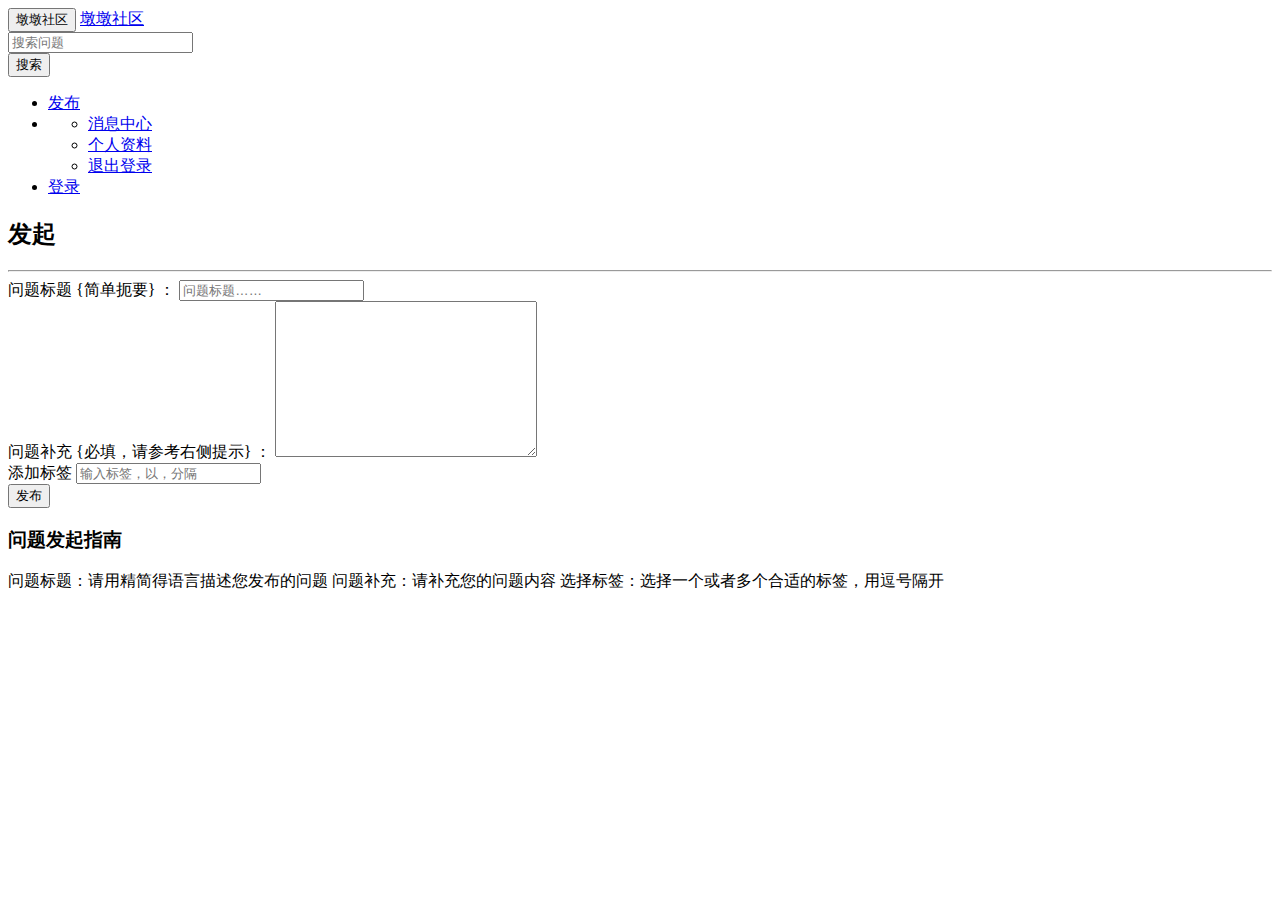
==== src/main/resources/templates/publish.html @ eb55f63a "完成首页问题列表功能" ====
<!DOCTYPE HTML>
<html xmlns:th="http://www.thymeleaf.org">
<head>
    <title>发布-墩墩社区</title>
    <meta http-equiv="Content-Type" content="text/html; charset=UTF-8"/>
    <link rel="stylesheet" href="css/bootstrap.min.css">
    <link rel="stylesheet" href="css/bootstrap-theme.min.css">
    <link rel="stylesheet" href="css/community.css">
    <script src="js/bootstrap.min.js" type="application/javascript"></script>

</head>
<body>
<nav class="navbar navbar-default">
    <div class="container-fluid">
        <!-- Brand and toggle get grouped for better mobile display -->
        <div class="navbar-header">
            <button type="button" class="navbar-toggle collapsed" data-toggle="collapse"
                    data-target="#bs-example-navbar-collapse-1" aria-expanded="false">
                <span class="sr-only">墩墩社区</span>
                <span class="icon-bar"></span>
                <span class="icon-bar"></span>
                <span class="icon-bar"></span>
            </button>
            <a class="navbar-brand" href="/">墩墩社区</a>
        </div>

        <!-- Collect the nav links, forms, and other content for toggling -->
        <div class="collapse navbar-collapse" id="bs-example-navbar-collapse-1">
            <form class="navbar-form navbar-left">
                <div class="form-group">
                    <input type="text" class="form-control" placeholder="搜索问题">
                </div>
                <button type="submit" class="btn btn-default">搜索</button>
            </form>
            <ul class="nav navbar-nav navbar-right">
                <li th:if="${session.user != null}">
                    <a href="/publish">发布</a>
                </li>
                <li class="dropdown" th:if="${session.user != null}">
                    <a href="#" class="dropdown-toggle" data-toggle="dropdown" role="button" aria-haspopup="true"
                       aria-expanded="false" th:text="${session.user.getName()}"> <span class="caret"></span></a>
                    <ul class="dropdown-menu">
                        <li><a href="#">消息中心</a></li>
                        <li><a href="#">个人资料</a></li>
                        <li><a href="#">退出登录</a></li>
                    </ul>
                </li>
                <li th:if="${session.user == null}"><a
                        href="https://github.com/login/oauth/authorize?client_id=2328690808ac7c90abe8&redirect_uri=http://localhost:8080/callback&scope=user&state=1">登录</a>
                </li>
            </ul>
        </div>
    </div>

</nav>
<div class="container-fluid main">
    <div class="row">
        <div class="col-lg-9 col-md-12 col-sm-12 col-xs-12">
            <h2><span class="glyphicon glyphicon-plus" aria-hidden="true">发起</span></h2>
            <hr>
            <form action="/publish" method="post">
                <div class="form-group">
                    <label for="title">问题标题 {简单扼要} ：</label>
                    <input type="text" class="form-control" th:value="${title}" id="title" name="title"
                           placeholder="问题标题……">
                </div>
                <div class="form-group">
                    <label for="description">问题补充 {必填，请参考右侧提示} ：</label>
                    <textarea name="description" id="description" class="form-control" th:text="${description}"
                              cols="30" rows="10"></textarea>
                </div>
                <div class="form-group">
                    <label for="tag">添加标签</label>
                    <input type="text" class="form-control" th:value="${tag}" id="tag" name="tag"
                           placeholder="输入标签，以，分隔">
                </div>
                <div class="container-fluid main">
                    <div class="row">
                        <div class="col-lg-3 col-md-12 col-sm-12 col-xs-12">
                            <div class="alert alert-danger col-lg-9 col-md-12 col-sm-12 col-xs-12"
                                 th:text="${error}" th:if="${error != null}">
                            </div>
                        </div>
                        <div class="col-lg-9 col-md-12 col-sm-12 col-xs-12">
                            <button type="submit"
                                    class="btn btn-success btn-publish">发布
                            </button>
                        </div>

                    </div>
                </div>

            </form>
        </div>
        <div class="col-lg-3 col-md-12 col-sm-12 col-xs-12">
            <h3>问题发起指南</h3>
            问题标题：请用精简得语言描述您发布的问题
            问题补充：请补充您的问题内容
            选择标签：选择一个或者多个合适的标签，用逗号隔开
        </div>
    </div>
</div>
</body>
</html>
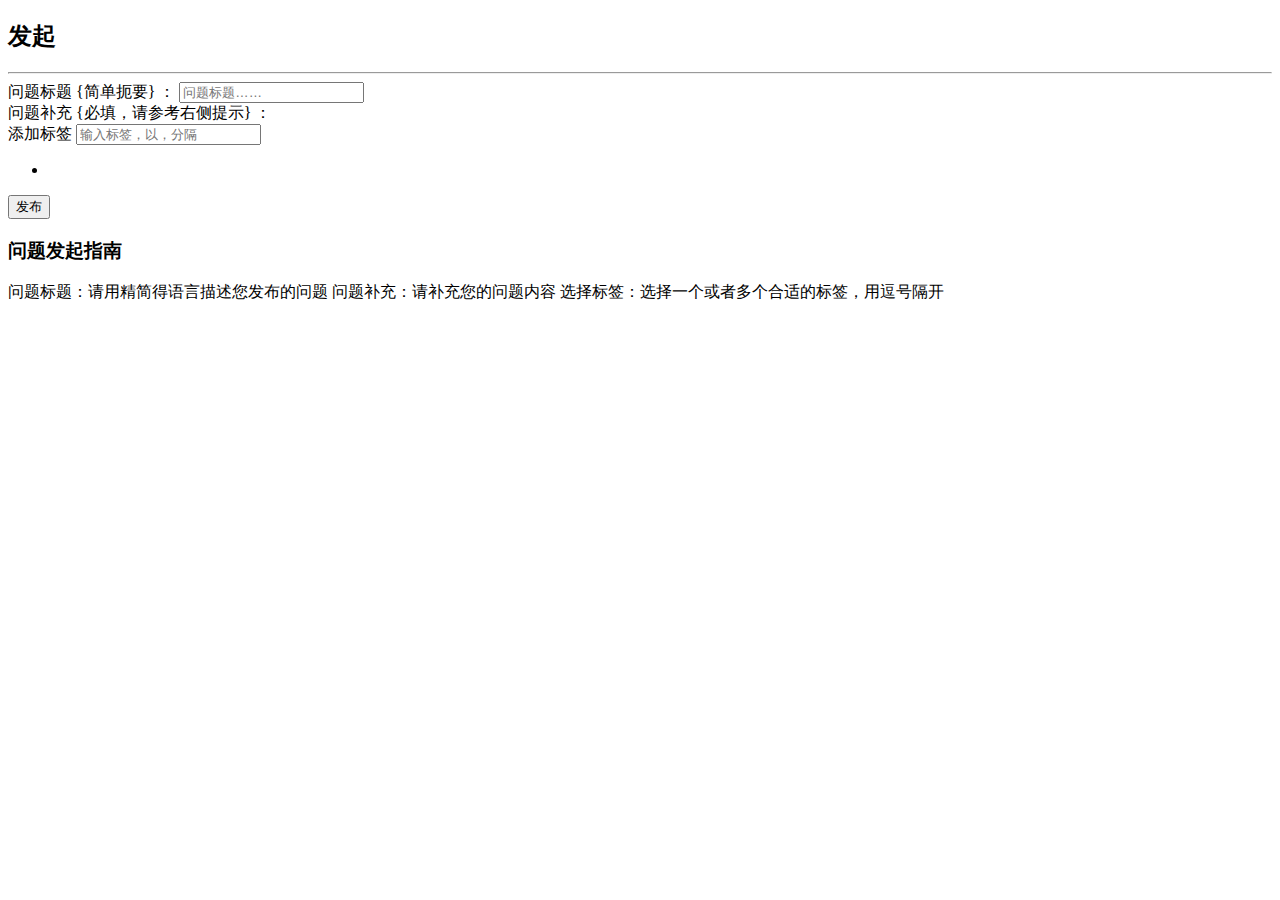
==== commit c1fa9a5a: "完成搜索功能" ====
--- a/src/main/resources/templates/publish.html
+++ b/src/main/resources/templates/publish.html
@@ -3,76 +3,79 @@
 <head>
     <title>发布-墩墩社区</title>
     <meta http-equiv="Content-Type" content="text/html; charset=UTF-8"/>
-    <link rel="stylesheet" href="css/bootstrap.min.css">
-    <link rel="stylesheet" href="css/bootstrap-theme.min.css">
-    <link rel="stylesheet" href="css/community.css">
-    <script src="js/bootstrap.min.js" type="application/javascript"></script>
+    <link rel="stylesheet" href="/css/bootstrap.min.css">
+    <link rel="stylesheet" href="/css/bootstrap-theme.min.css">
+    <link rel="stylesheet" href="/css/community.css">
+    <link rel="stylesheet" href="/css/editormd.min.css">
+    <script src="/js/jquery-3.4.1.min.js"></script>
+    <script src="/js/bootstrap.min.js" type="application/javascript"></script>
+    <script src="/js/community.js" type="application/javascript"></script>
+    <script src="/js/editormd.min.js" type="application/javascript"></script>
 
 </head>
 <body>
-<nav class="navbar navbar-default">
-    <div class="container-fluid">
-        <!-- Brand and toggle get grouped for better mobile display -->
-        <div class="navbar-header">
-            <button type="button" class="navbar-toggle collapsed" data-toggle="collapse"
-                    data-target="#bs-example-navbar-collapse-1" aria-expanded="false">
-                <span class="sr-only">墩墩社区</span>
-                <span class="icon-bar"></span>
-                <span class="icon-bar"></span>
-                <span class="icon-bar"></span>
-            </button>
-            <a class="navbar-brand" href="/">墩墩社区</a>
-        </div>
-
-        <!-- Collect the nav links, forms, and other content for toggling -->
-        <div class="collapse navbar-collapse" id="bs-example-navbar-collapse-1">
-            <form class="navbar-form navbar-left">
-                <div class="form-group">
-                    <input type="text" class="form-control" placeholder="搜索问题">
-                </div>
-                <button type="submit" class="btn btn-default">搜索</button>
-            </form>
-            <ul class="nav navbar-nav navbar-right">
-                <li th:if="${session.user != null}">
-                    <a href="/publish">发布</a>
-                </li>
-                <li class="dropdown" th:if="${session.user != null}">
-                    <a href="#" class="dropdown-toggle" data-toggle="dropdown" role="button" aria-haspopup="true"
-                       aria-expanded="false" th:text="${session.user.getName()}"> <span class="caret"></span></a>
-                    <ul class="dropdown-menu">
-                        <li><a href="#">消息中心</a></li>
-                        <li><a href="#">个人资料</a></li>
-                        <li><a href="#">退出登录</a></li>
-                    </ul>
-                </li>
-                <li th:if="${session.user == null}"><a
-                        href="https://github.com/login/oauth/authorize?client_id=2328690808ac7c90abe8&redirect_uri=http://localhost:8080/callback&scope=user&state=1">登录</a>
-                </li>
-            </ul>
-        </div>
-    </div>
-
-</nav>
+<div th:insert="~{navigation :: nav}"></div>
 <div class="container-fluid main">
     <div class="row">
         <div class="col-lg-9 col-md-12 col-sm-12 col-xs-12">
             <h2><span class="glyphicon glyphicon-plus" aria-hidden="true">发起</span></h2>
             <hr>
             <form action="/publish" method="post">
+                <input type="hidden" name="id" th:value="${id}">
+                <!--标题-->
                 <div class="form-group">
                     <label for="title">问题标题 {简单扼要} ：</label>
                     <input type="text" class="form-control" th:value="${title}" id="title" name="title"
                            placeholder="问题标题……">
                 </div>
-                <div class="form-group">
+                <!--内容-->
+                <div class="form-group" id="question-editor">
                     <label for="description">问题补充 {必填，请参考右侧提示} ：</label>
-                    <textarea name="description" id="description" class="form-control" th:text="${description}"
+                    <textarea name="description" id="description" class="form-control" style="display:none;"
+                              th:text="${description}"
                               cols="30" rows="10"></textarea>
                 </div>
+                <script type="text/javascript">
+                    $(function () {
+                        var editor = editormd("question-editor", {
+                            width: "100%",
+                            height: 350,
+                            path: "/js/lib/",
+                            delay: 0,
+                            watch: false,
+                            placeholder: "请输入问题描述",
+                            imageUpload    : true,
+                            imageFormats   : ["jpg", "jpeg", "gif", "png", "bmp", "webp"],
+                            imageUploadURL : "/file/upload",
+                        });
+                    });
+                </script>
+                <!--标签-->
                 <div class="form-group">
                     <label for="tag">添加标签</label>
                     <input type="text" class="form-control" th:value="${tag}" id="tag" name="tag"
-                           placeholder="输入标签，以，分隔">
+                           placeholder="输入标签，以，分隔" onclick="showSelectTag()">
+                    <div id="select-tag" class="publish-tag-tab">
+                        <!--标签栏-->
+                        <ul class="nav nav-tabs" role="tablist">
+                            <!--selectCategoryStat表示当前状态的selectCategory， th:class的判断是要默认选中第一个-->
+                            <li role="presentation" th:each="selectCategory,selectCategoryStat : ${tags}"
+                                th:class="${selectCategoryStat.first ? 'active':''}">
+                                <a th:href="${'#'+selectCategory.categoryName}" aria-controls="home" role="tab"
+                                   data-toggle="tab" th:text="${selectCategory.categoryName}"></a></li>
+                        </ul>
+                        <!--小标签-->
+                        <div class="tab-content">
+                            <div role="tabpanel" th:id="${selectCategory.categoryName}"
+                                 th:each="selectCategory: ${tags}"
+                                 th:class="${selectCategoryStat.first ? 'active tab-pane':'tab-pane'}">
+                                <span class="label label-info" th:each="selectTag: ${selectCategory.tags}">
+                                    <span class="glyphicon glyphicon-tags"
+                                          onclick="selectTag(this)" th:data-tag="${selectTag}"
+                                          th:text="${' '+selectTag}"></span></span>
+                            </div>
+                        </div>
+                    </div>
                 </div>
                 <div class="container-fluid main">
                     <div class="row">
@@ -100,5 +103,6 @@
         </div>
     </div>
 </div>
+<div th:insert="~{footer :: foot}"></div>
 </body>
 </html>